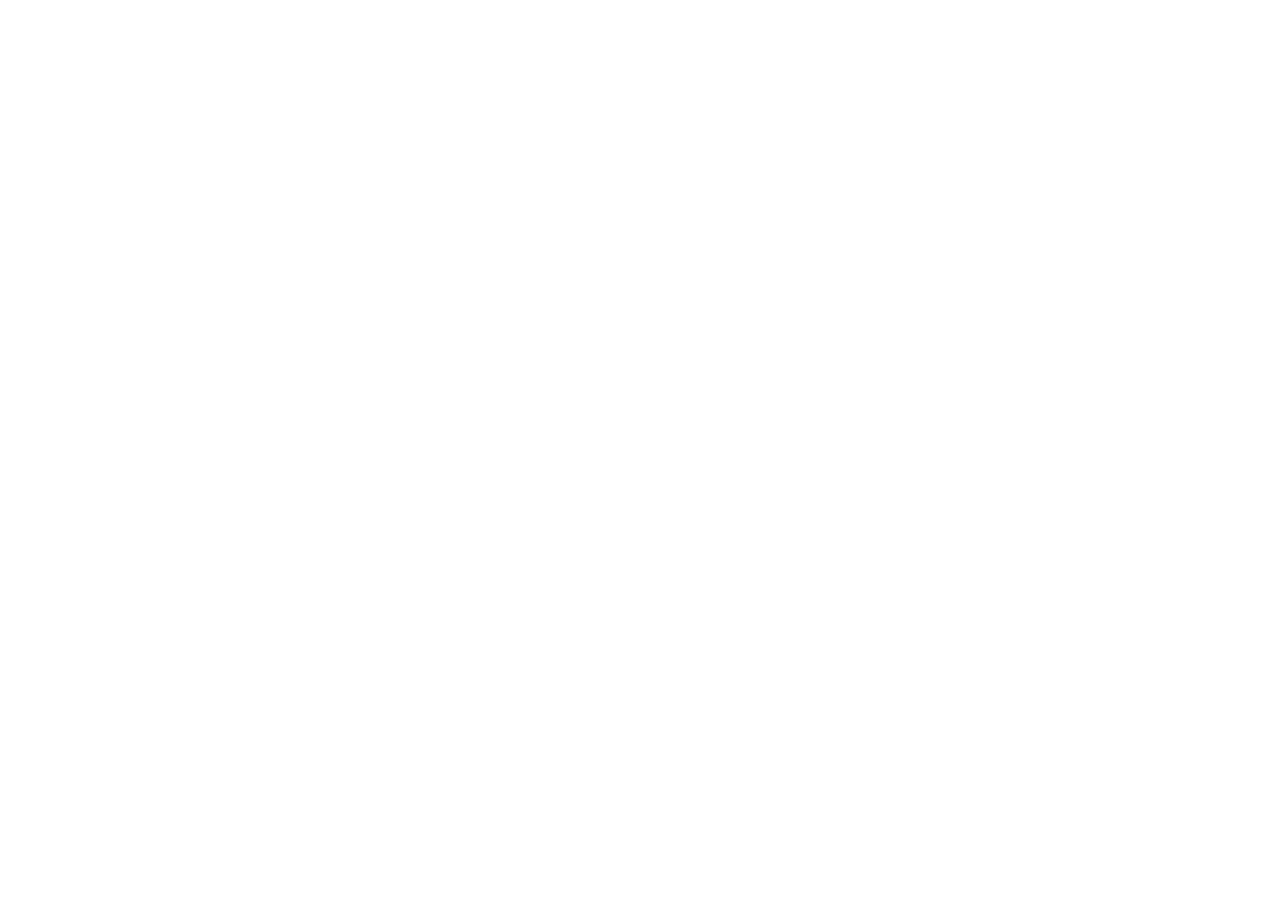
==== index.html @ efae1127 "Creación archivo index.html" ====
<!DOCTYPE html>
<html lang="en">
<head>
    <meta charset="UTF-8">
    <meta name="viewport" content="width=device-width, initial-scale=1.0">
    <title>Clase - 02</title>
</head>
<body>
    
</body>
</html>
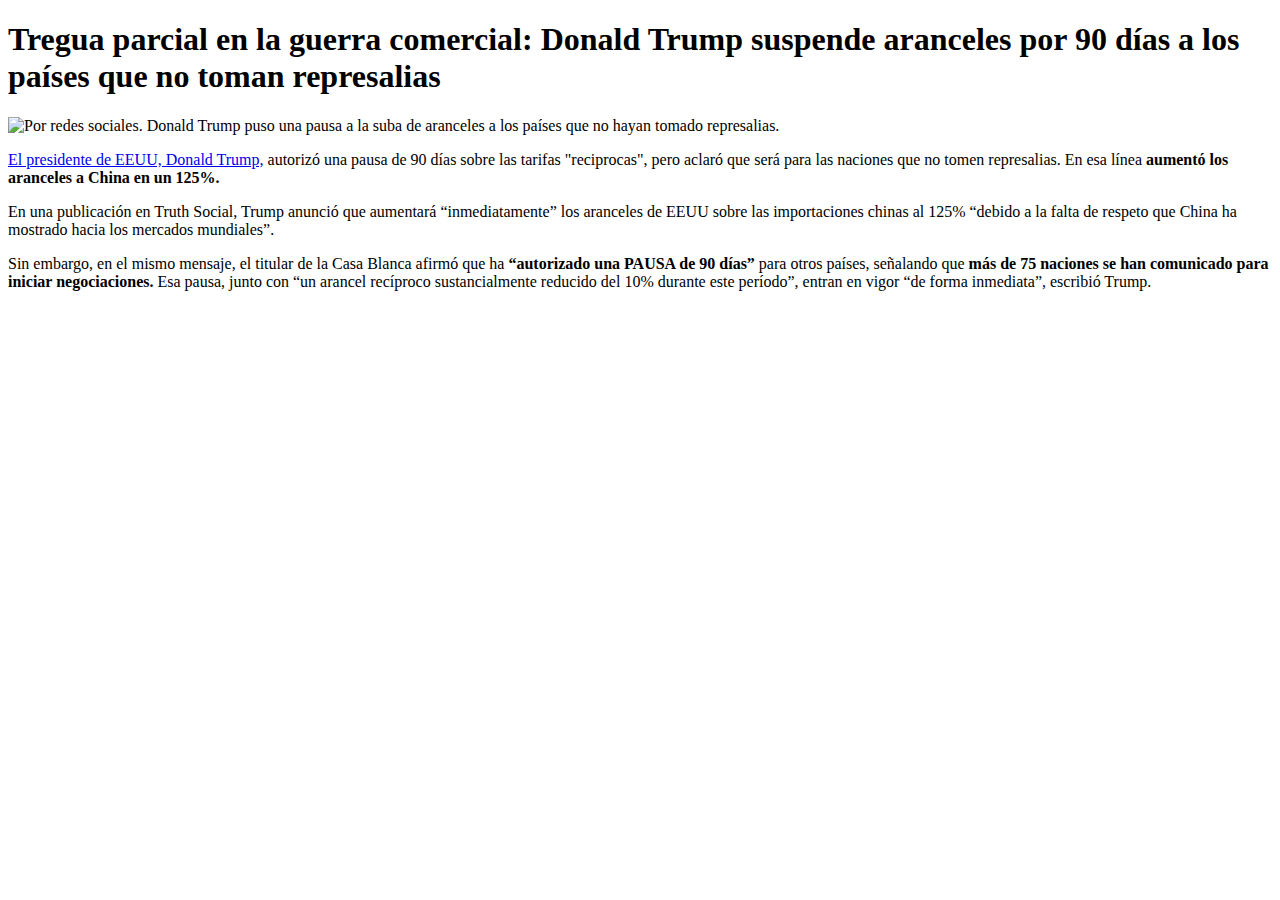
==== commit 38b38629: "Se agrega contenido de la noticia al elemento article" ====
--- a/index.html
+++ b/index.html
@@ -1,11 +1,60 @@
 <!DOCTYPE html>
 <html lang="en">
-<head>
-    <meta charset="UTF-8">
-    <meta name="viewport" content="width=device-width, initial-scale=1.0">
+  <head>
+    <meta charset="UTF-8" />
+    <meta name="viewport" content="width=device-width, initial-scale=1.0" />
     <title>Clase - 02</title>
-</head>
-<body>
-    
-</body>
+  </head>
+  <body>
+    <main>
+      <section>
+        <article>
+                <h1>
+                  Tregua parcial en la guerra comercial: Donald Trump suspende aranceles
+                  por 90 días a los países que no toman represalias
+                </h1>
+                <div>
+                  <img
+                    src="https://media.ambito.com/p/8694bbd0e45eb14597702a0576ec799f/adjuntos/239/imagenes/042/277/0042277123/trumpjpeg.jpeg"
+                    alt="Por redes sociales. Donald Trump puso una pausa a la suba de aranceles a los países que no hayan tomado represalias."
+                    width="655"
+                    height="368"
+                  />
+                </div>
+                <p>
+                  <a
+                    href="https://www.ambito.com/finanzas/aranceles-donald-trump-9-abril"
+                    target="_blank"
+                    rel="follow"
+                    >El presidente de EEUU, Donald Trump,</a
+                  >
+                  autorizó una pausa de 90 días sobre las tarifas "reciprocas", pero
+                  aclaró que será para las naciones que no tomen represalias. En esa
+                  línea <strong>aumentó los aranceles a China en un 125%.</strong>
+                </p>
+                <p>
+                  En una publicación en Truth Social, Trump anunció que aumentará
+                  “inmediatamente” los aranceles de EEUU sobre las importaciones
+                  chinas al 125% “debido a la falta de respeto que China ha mostrado
+                  hacia los mercados mundiales”.
+                </p>
+                <p>
+                  Sin embargo, en el mismo mensaje, el titular de la Casa Blanca
+                  afirmó que ha
+                  <strong>“autorizado una PAUSA de 90 días”</strong> para otros
+                  países, señalando que
+                  <strong
+                    >más de 75 naciones se han comunicado para iniciar negociaciones. </strong
+                  >Esa pausa, junto con “un arancel recíproco sustancialmente reducido
+                  del 10% durante este período”, entran en vigor “de forma inmediata”,
+                  escribió Trump.
+                </p>
+        </article>
+
+        <aside>
+          
+        </aside>
+      </section>
+    </main>
+  </body>
 </html>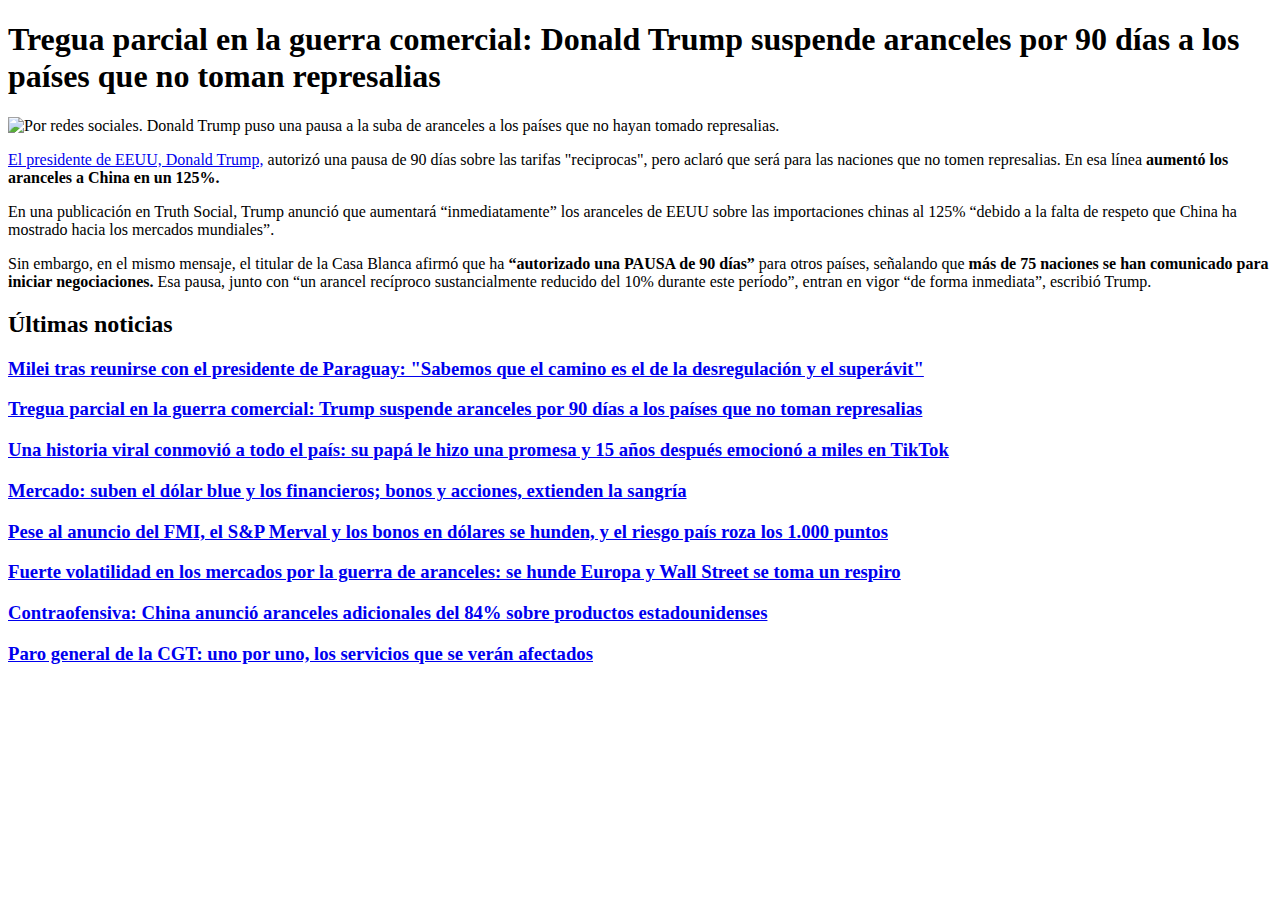
==== commit 51923b2a: "Se agrega contenido en el elemento aside" ====
--- a/index.html
+++ b/index.html
@@ -52,7 +52,87 @@
         </article>
 
         <aside>
-          
+            <h2>Últimas noticias</h2>
+            <article>
+              <h3>
+                <a
+                  href="https://www.ambito.com/politica/javier-milei-viaja-paraguay-reunirse-el-presidente-santiago-pena-n6132643"
+                >
+                  Milei tras reunirse con el presidente de Paraguay: "Sabemos
+                  que el camino es el de la desregulación y el superávit"
+                </a>
+              </h3>
+            </article>
+            <article>
+              <h3>
+                <a
+                  href="https://www.ambito.com/finanzas/tregua-parcial-la-guerra-comercial-donald-trump-suspende-aranceles-90-dias-los-paises-que-no-toman-represalias-n6132763"
+                >
+                  Tregua parcial en la guerra comercial: Trump suspende
+                  aranceles por 90 días a los países que no toman represalias
+                </a>
+              </h3>
+            </article>
+            <article>
+              <h3>
+                <a
+                  href="https://www.ambito.com/lifestyle/una-historia-viral-conmovio-todo-el-pais-su-papa-le-hizo-una-promesa-y-15-anos-despues-emociono-miles-tiktok-n6131882"
+                >
+                  Una historia viral conmovió a todo el país: su papá le hizo
+                  una promesa y 15 años después emocionó a miles en TikTok
+                </a>
+              </h3>
+            </article>
+            <article>
+              <h3>
+                <a
+                  href="https://www.ambito.com/finanzas/dolar-hoy-y-dolar-blue-hoy-minuto-minuto-cuanto-opera-este-miercoles-9-abril-n6132513"
+                >
+                  Mercado: suben el dólar blue y los financieros; bonos y
+                  acciones, extienden la sangría
+                </a>
+              </h3>
+            </article>
+            <article>
+              <h3>
+                <a
+                  href="https://www.ambito.com/finanzas/en-linea-la-region-los-bonos-argentinos-se-hunden-2-n6132571"
+                >
+                  Pese al anuncio del FMI, el S&amp;P Merval y los bonos en
+                  dólares se hunden, y el riesgo país roza los 1.000 puntos
+                </a>
+              </h3>
+            </article>
+            <article>
+              <h3>
+                <a
+                  href="https://www.ambito.com/finanzas/mercados-globales-9-abril"
+                >
+                  Fuerte volatilidad en los mercados por la guerra de aranceles:
+                  se hunde Europa y Wall Street se toma un respiro
+                </a>
+              </h3>
+            </article>
+            <article>
+              <h3>
+                <a
+                  href="https://www.ambito.com/economia/contraofensiva-china-anuncio-aranceles-adicionales-del-84-productos-estadounidenses-n6132533"
+                >
+                  Contraofensiva: China anunció aranceles adicionales del 84%
+                  sobre productos estadounidenses
+                </a>
+              </h3>
+            </article>
+            <article>
+              <h3>
+                <a
+                  href="https://www.ambito.com/politica/paro-general-la-cgt-que-servicios-y-actividades-estaran-afectados-el-jueves10deabril-n6132163"
+                >
+                  Paro general de la CGT: uno por uno, los servicios que se
+                  verán afectados
+                </a>
+              </h3>
+            </article>
         </aside>
       </section>
     </main>
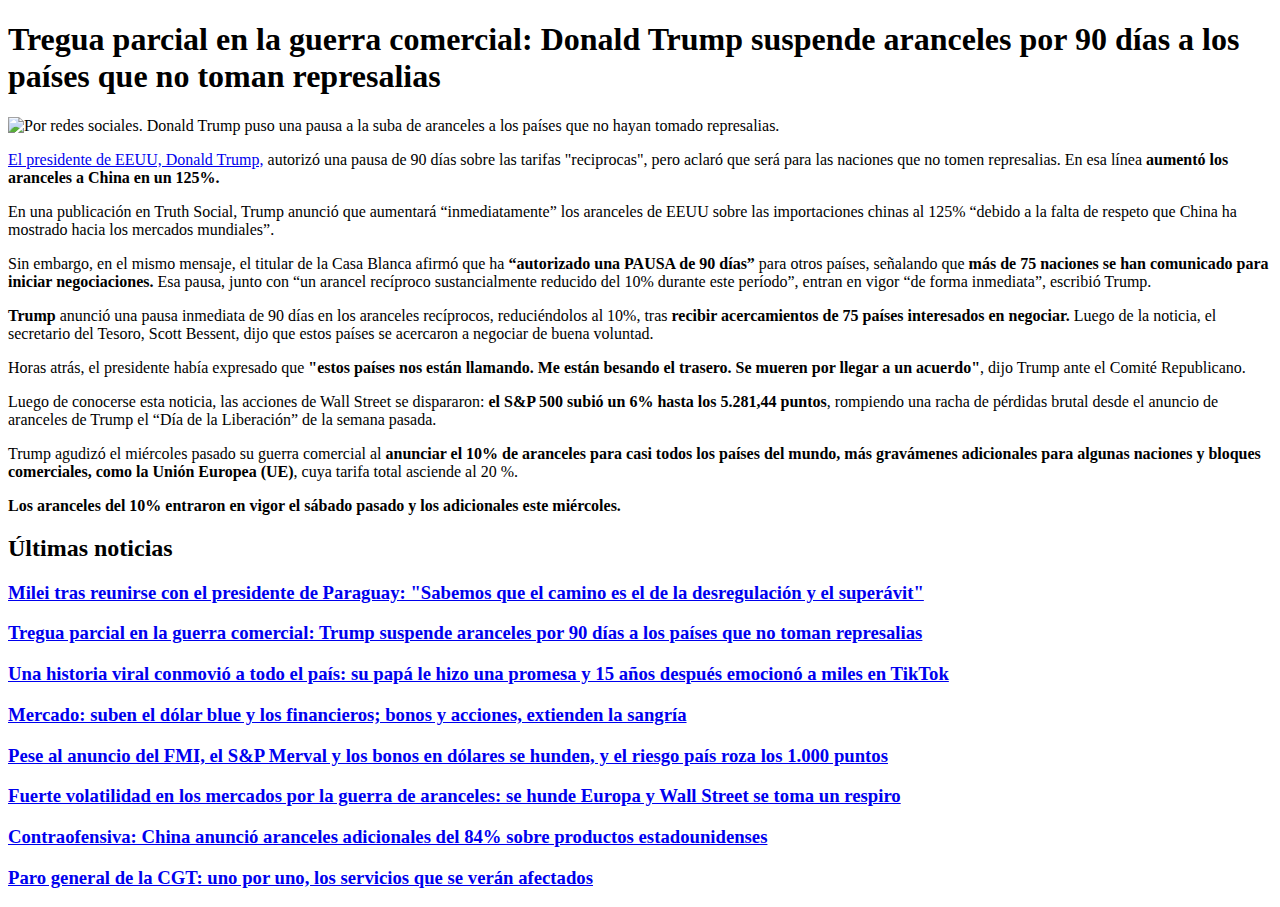
==== commit eda9ba11: "Se agrega más texto a la noticia" ====
--- a/index.html
+++ b/index.html
@@ -9,132 +9,167 @@
     <main>
       <section>
         <article>
-                <h1>
-                  Tregua parcial en la guerra comercial: Donald Trump suspende aranceles
-                  por 90 días a los países que no toman represalias
-                </h1>
-                <div>
-                  <img
-                    src="https://media.ambito.com/p/8694bbd0e45eb14597702a0576ec799f/adjuntos/239/imagenes/042/277/0042277123/trumpjpeg.jpeg"
-                    alt="Por redes sociales. Donald Trump puso una pausa a la suba de aranceles a los países que no hayan tomado represalias."
-                    width="655"
-                    height="368"
-                  />
-                </div>
-                <p>
-                  <a
-                    href="https://www.ambito.com/finanzas/aranceles-donald-trump-9-abril"
-                    target="_blank"
-                    rel="follow"
-                    >El presidente de EEUU, Donald Trump,</a
-                  >
-                  autorizó una pausa de 90 días sobre las tarifas "reciprocas", pero
-                  aclaró que será para las naciones que no tomen represalias. En esa
-                  línea <strong>aumentó los aranceles a China en un 125%.</strong>
-                </p>
-                <p>
-                  En una publicación en Truth Social, Trump anunció que aumentará
-                  “inmediatamente” los aranceles de EEUU sobre las importaciones
-                  chinas al 125% “debido a la falta de respeto que China ha mostrado
-                  hacia los mercados mundiales”.
-                </p>
-                <p>
-                  Sin embargo, en el mismo mensaje, el titular de la Casa Blanca
-                  afirmó que ha
-                  <strong>“autorizado una PAUSA de 90 días”</strong> para otros
-                  países, señalando que
-                  <strong
-                    >más de 75 naciones se han comunicado para iniciar negociaciones. </strong
-                  >Esa pausa, junto con “un arancel recíproco sustancialmente reducido
-                  del 10% durante este período”, entran en vigor “de forma inmediata”,
-                  escribió Trump.
-                </p>
+          <h1>
+            Tregua parcial en la guerra comercial: Donald Trump suspende
+            aranceles por 90 días a los países que no toman represalias
+          </h1>
+          <div>
+            <img
+              src="https://media.ambito.com/p/8694bbd0e45eb14597702a0576ec799f/adjuntos/239/imagenes/042/277/0042277123/trumpjpeg.jpeg"
+              alt="Por redes sociales. Donald Trump puso una pausa a la suba de aranceles a los países que no hayan tomado represalias."
+              width="655"
+              height="368"
+            />
+          </div>
+          <p>
+            <a
+              href="https://www.ambito.com/finanzas/aranceles-donald-trump-9-abril"
+              target="_blank"
+              rel="follow"
+              >El presidente de EEUU, Donald Trump,</a
+            >
+            autorizó una pausa de 90 días sobre las tarifas "reciprocas", pero
+            aclaró que será para las naciones que no tomen represalias. En esa
+            línea <strong>aumentó los aranceles a China en un 125%.</strong>
+          </p>
+          <p>
+            En una publicación en Truth Social, Trump anunció que aumentará
+            “inmediatamente” los aranceles de EEUU sobre las importaciones
+            chinas al 125% “debido a la falta de respeto que China ha mostrado
+            hacia los mercados mundiales”.
+          </p>
+          <p>
+            Sin embargo, en el mismo mensaje, el titular de la Casa Blanca
+            afirmó que ha
+            <strong>“autorizado una PAUSA de 90 días”</strong> para otros
+            países, señalando que
+            <strong
+              >más de 75 naciones se han comunicado para iniciar negociaciones. </strong
+            >Esa pausa, junto con “un arancel recíproco sustancialmente reducido
+            del 10% durante este período”, entran en vigor “de forma inmediata”,
+            escribió Trump.
+          </p>
+          <p>
+            <strong>Trump </strong>anunció una pausa inmediata de 90 días en los
+            aranceles recíprocos, reduciéndolos al 10%, tras<strong>
+              recibir acercamientos de 75 países interesados en negociar. </strong
+            >Luego de la noticia, el secretario del Tesoro, Scott Bessent, dijo
+            que estos países se acercaron a negociar de buena voluntad.
+          </p>
+          <p>
+            Horas atrás, el presidente había expresado que
+            <strong
+              >"estos países nos están llamando. Me están besando el trasero. Se
+              mueren por llegar a un acuerdo"</strong
+            >, dijo Trump ante el Comité Republicano.
+          </p>
+          <p>
+            Luego de conocerse esta noticia, las acciones de Wall Street se
+            dispararon:
+            <strong>el S&amp;P 500 subió un 6% hasta los 5.281,44 puntos</strong
+            >, rompiendo una racha de pérdidas brutal desde el anuncio de
+            aranceles de Trump el “Día de la Liberación” de la semana pasada.
+          </p>
+          <p>
+            Trump agudizó el miércoles pasado su guerra comercial al
+            <strong
+              >anunciar el 10% de aranceles para casi todos los países del
+              mundo, más gravámenes adicionales para algunas naciones y bloques
+              comerciales, como la Unión Europea (UE)</strong
+            >, cuya tarifa total asciende al 20 %.
+          </p>
+          <p>
+            <strong
+              >Los aranceles del 10% entraron en vigor el sábado pasado y los
+              adicionales este miércoles.</strong
+            >
+          </p>
         </article>
 
         <aside>
-            <h2>Últimas noticias</h2>
-            <article>
-              <h3>
-                <a
-                  href="https://www.ambito.com/politica/javier-milei-viaja-paraguay-reunirse-el-presidente-santiago-pena-n6132643"
-                >
-                  Milei tras reunirse con el presidente de Paraguay: "Sabemos
-                  que el camino es el de la desregulación y el superávit"
-                </a>
-              </h3>
-            </article>
-            <article>
-              <h3>
-                <a
-                  href="https://www.ambito.com/finanzas/tregua-parcial-la-guerra-comercial-donald-trump-suspende-aranceles-90-dias-los-paises-que-no-toman-represalias-n6132763"
-                >
-                  Tregua parcial en la guerra comercial: Trump suspende
-                  aranceles por 90 días a los países que no toman represalias
-                </a>
-              </h3>
-            </article>
-            <article>
-              <h3>
-                <a
-                  href="https://www.ambito.com/lifestyle/una-historia-viral-conmovio-todo-el-pais-su-papa-le-hizo-una-promesa-y-15-anos-despues-emociono-miles-tiktok-n6131882"
-                >
-                  Una historia viral conmovió a todo el país: su papá le hizo
-                  una promesa y 15 años después emocionó a miles en TikTok
-                </a>
-              </h3>
-            </article>
-            <article>
-              <h3>
-                <a
-                  href="https://www.ambito.com/finanzas/dolar-hoy-y-dolar-blue-hoy-minuto-minuto-cuanto-opera-este-miercoles-9-abril-n6132513"
-                >
-                  Mercado: suben el dólar blue y los financieros; bonos y
-                  acciones, extienden la sangría
-                </a>
-              </h3>
-            </article>
-            <article>
-              <h3>
-                <a
-                  href="https://www.ambito.com/finanzas/en-linea-la-region-los-bonos-argentinos-se-hunden-2-n6132571"
-                >
-                  Pese al anuncio del FMI, el S&amp;P Merval y los bonos en
-                  dólares se hunden, y el riesgo país roza los 1.000 puntos
-                </a>
-              </h3>
-            </article>
-            <article>
-              <h3>
-                <a
-                  href="https://www.ambito.com/finanzas/mercados-globales-9-abril"
-                >
-                  Fuerte volatilidad en los mercados por la guerra de aranceles:
-                  se hunde Europa y Wall Street se toma un respiro
-                </a>
-              </h3>
-            </article>
-            <article>
-              <h3>
-                <a
-                  href="https://www.ambito.com/economia/contraofensiva-china-anuncio-aranceles-adicionales-del-84-productos-estadounidenses-n6132533"
-                >
-                  Contraofensiva: China anunció aranceles adicionales del 84%
-                  sobre productos estadounidenses
-                </a>
-              </h3>
-            </article>
-            <article>
-              <h3>
-                <a
-                  href="https://www.ambito.com/politica/paro-general-la-cgt-que-servicios-y-actividades-estaran-afectados-el-jueves10deabril-n6132163"
-                >
-                  Paro general de la CGT: uno por uno, los servicios que se
-                  verán afectados
-                </a>
-              </h3>
-            </article>
+          <h2>Últimas noticias</h2>
+          <article>
+            <h3>
+              <a
+                href="https://www.ambito.com/politica/javier-milei-viaja-paraguay-reunirse-el-presidente-santiago-pena-n6132643"
+              >
+                Milei tras reunirse con el presidente de Paraguay: "Sabemos que
+                el camino es el de la desregulación y el superávit"
+              </a>
+            </h3>
+          </article>
+          <article>
+            <h3>
+              <a
+                href="https://www.ambito.com/finanzas/tregua-parcial-la-guerra-comercial-donald-trump-suspende-aranceles-90-dias-los-paises-que-no-toman-represalias-n6132763"
+              >
+                Tregua parcial en la guerra comercial: Trump suspende aranceles
+                por 90 días a los países que no toman represalias
+              </a>
+            </h3>
+          </article>
+          <article>
+            <h3>
+              <a
+                href="https://www.ambito.com/lifestyle/una-historia-viral-conmovio-todo-el-pais-su-papa-le-hizo-una-promesa-y-15-anos-despues-emociono-miles-tiktok-n6131882"
+              >
+                Una historia viral conmovió a todo el país: su papá le hizo una
+                promesa y 15 años después emocionó a miles en TikTok
+              </a>
+            </h3>
+          </article>
+          <article>
+            <h3>
+              <a
+                href="https://www.ambito.com/finanzas/dolar-hoy-y-dolar-blue-hoy-minuto-minuto-cuanto-opera-este-miercoles-9-abril-n6132513"
+              >
+                Mercado: suben el dólar blue y los financieros; bonos y
+                acciones, extienden la sangría
+              </a>
+            </h3>
+          </article>
+          <article>
+            <h3>
+              <a
+                href="https://www.ambito.com/finanzas/en-linea-la-region-los-bonos-argentinos-se-hunden-2-n6132571"
+              >
+                Pese al anuncio del FMI, el S&amp;P Merval y los bonos en
+                dólares se hunden, y el riesgo país roza los 1.000 puntos
+              </a>
+            </h3>
+          </article>
+          <article>
+            <h3>
+              <a
+                href="https://www.ambito.com/finanzas/mercados-globales-9-abril"
+              >
+                Fuerte volatilidad en los mercados por la guerra de aranceles:
+                se hunde Europa y Wall Street se toma un respiro
+              </a>
+            </h3>
+          </article>
+          <article>
+            <h3>
+              <a
+                href="https://www.ambito.com/economia/contraofensiva-china-anuncio-aranceles-adicionales-del-84-productos-estadounidenses-n6132533"
+              >
+                Contraofensiva: China anunció aranceles adicionales del 84%
+                sobre productos estadounidenses
+              </a>
+            </h3>
+          </article>
+          <article>
+            <h3>
+              <a
+                href="https://www.ambito.com/politica/paro-general-la-cgt-que-servicios-y-actividades-estaran-afectados-el-jueves10deabril-n6132163"
+              >
+                Paro general de la CGT: uno por uno, los servicios que se verán
+                afectados
+              </a>
+            </h3>
+          </article>
         </aside>
       </section>
     </main>
   </body>
-</html>+</html>
